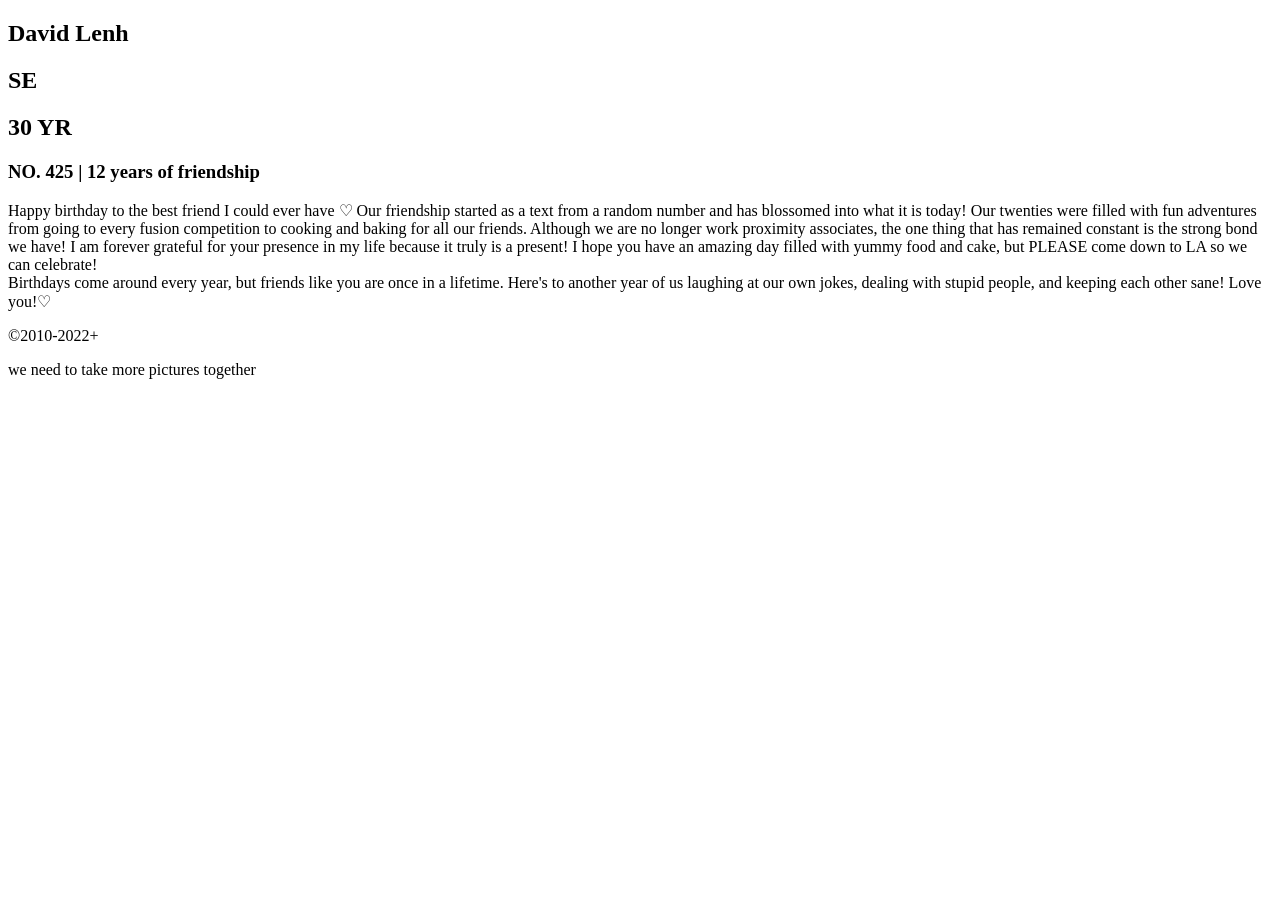
==== bdaynote.html @ ded65173 "text complete" ====
<!DOCTYPE html>
<html lang="en">
<head>
    <meta charset="UTF-8">
    <meta http-equiv="X-UA-Compatible" content="IE=edge">
    <meta name="viewport" content="width=device-width, initial-scale=1.0">
    <link rel="stylesheet" href="bdaystyle.css">
    <title>Happy 30th to my best friend!</title>
</head>
<body>
    <section>
        <header>
            <h1>David Lenh</h1>
            <h2>SE</h2>
            <h2>30 YR</h2>
        </header>
        <section class="david">

        </section>
        <section class="info">
            <h3>NO. 425 | 12 years of friendship</h3>
        </section>
        <section class="message">
            <p>Happy birthday to the best friend I could ever have ♡ Our friendship started as a text from a random number and has blossomed into what it is today! Our twenties were filled with fun adventures from going to every fusion competition to cooking and baking for all our friends. Although we are no longer work proximity associates, the one thing that has remained constant is the strong bond we have! I am forever grateful for your presence in my life because it truly is a present! I hope you have an amazing day filled with yummy food and cake, but PLEASE come down to LA so we can celebrate!
            <br>
            Birthdays come around every year, but friends like you are once in a lifetime. Here's to another year of us laughing at our own jokes, dealing with stupid people, and keeping each other sane! Love you!♡</p>
        </section>
        <section class="memories">
            <section class=""></section>
        </section>
        <footer>
            <p>©2010-2022+</p>
            <p>we need to take more pictures together</p>
        </footer>
    </section>
</body>
</html>
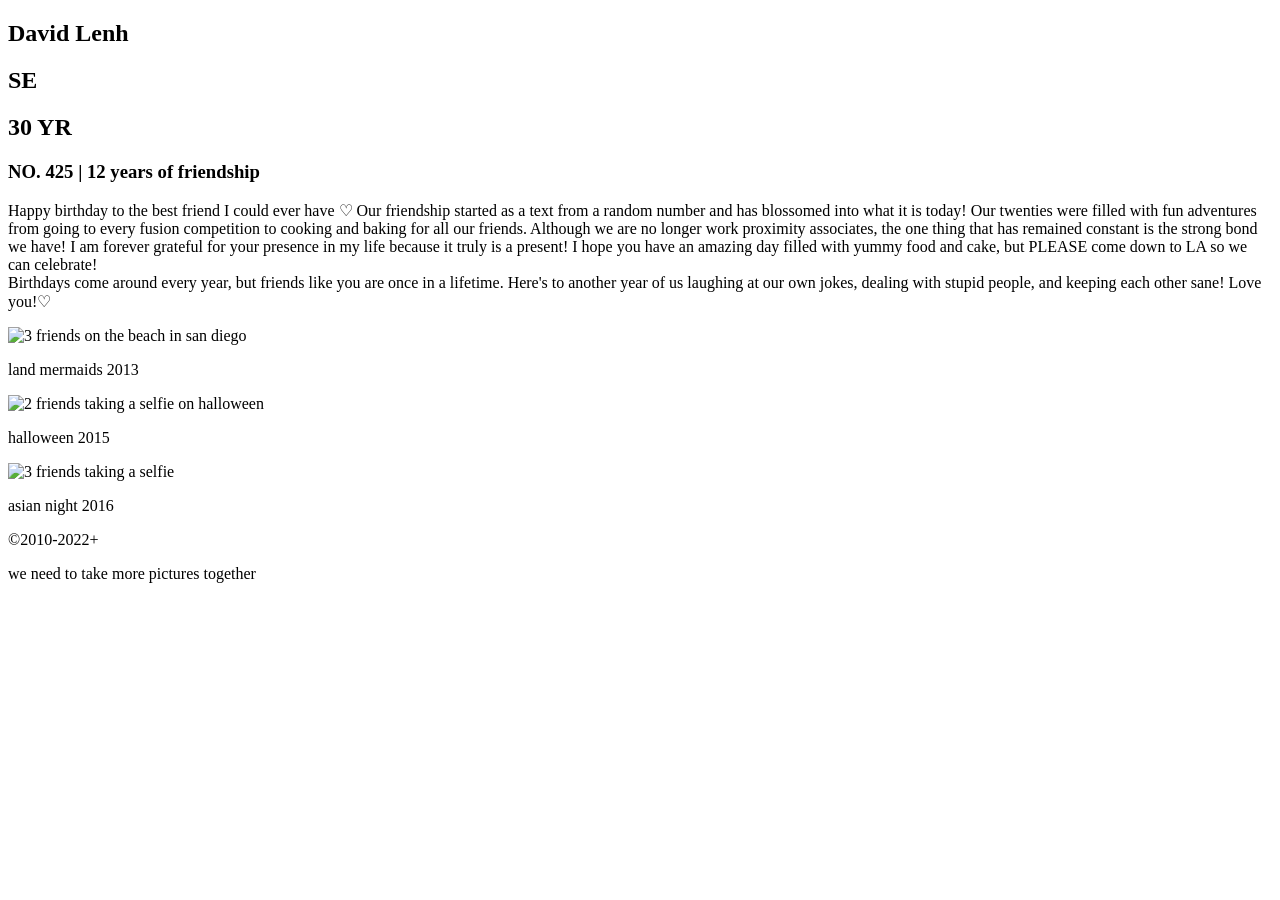
==== commit b484dbed: "added pictures" ====
--- a/bdaynote.html
+++ b/bdaynote.html
@@ -26,7 +26,18 @@
             Birthdays come around every year, but friends like you are once in a lifetime. Here's to another year of us laughing at our own jokes, dealing with stupid people, and keeping each other sane! Love you!♡</p>
         </section>
         <section class="memories">
-            <section class=""></section>
+            <section class="beach">
+                <img src="images/beach.jpeg" alt="3 friends on the beach in san diego">
+                <p>land mermaids 2013</p>
+            </section>
+            <section class="halloween">
+                <img src="images/halloween.jpg" alt="2 friends taking a selfie on halloween">
+                <p>halloween 2015</p>
+            </section>
+            <section>
+                <img src="images/club.jpg" alt="3 friends taking a selfie">
+                <p>asian night 2016</p>
+            </section>
         </section>
         <footer>
             <p>©2010-2022+</p>
